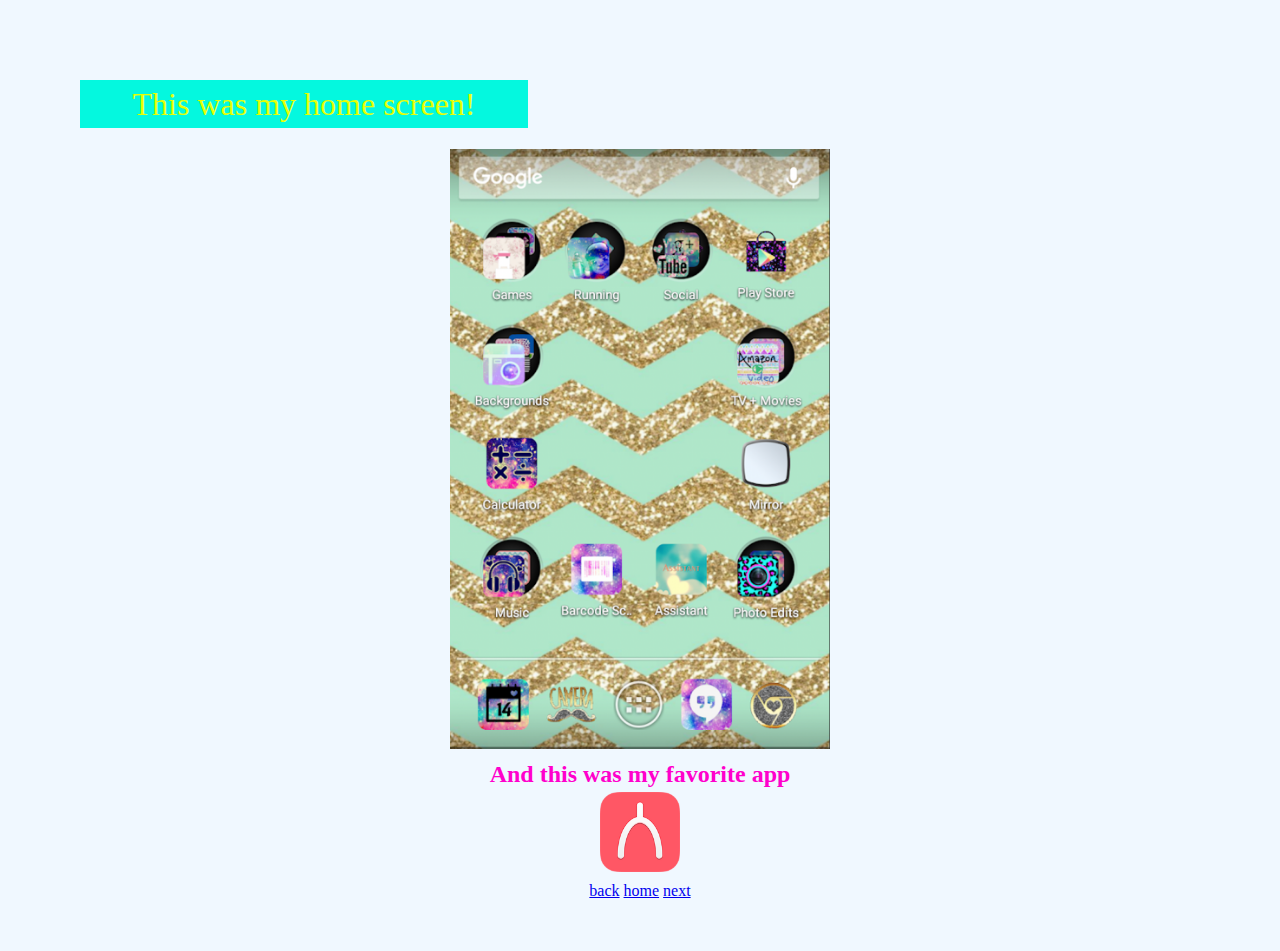
==== index.html @ 46b6099b "test" ====
<!DOCTYPE html>
<!--[if lt IE 7]>      <html class="no-js lt-ie9 lt-ie8 lt-ie7"> <![endif]-->
<!--[if IE 7]>         <html class="no-js lt-ie9 lt-ie8"> <![endif]-->
<!--[if IE 8]>         <html class="no-js lt-ie9"> <![endif]-->
<!--[if gt IE 8]>      <html class="no-js"> <!--<![endif]-->
<html>
    <head>
        <meta charset="utf-8">
        <meta http-equiv="X-UA-Compatible" content="IE=edge">
        <title>My Wishbone Experience</title>
        <meta name="description" content="This is my first wishbone">
        <meta name="viewport" content="width=device-width, initial-scale=1">
        <link rel="stylesheet" href="style.css">
    </head>
    <body>
        <h1> This was my home screen!</h1>
    </body>
    <body>
        <img src="img/homescreen.png" height="600">
          <h2>And this was my favorite app</h2>
          <a href="profile.html"><img src="img/wishboneapp.png" height="80">

          <footer>
      <a href="home.html">back</a> <a href="index.html">home</a> <a href="profile.html">next</a>
    </footer>
          
</html>
---- style.css ----
@import url();
body{
    background-color: rgb(4, 248, 223);
    color:rgb(255, 0, 204);
    background-image: url(../img/.jpeg);
    text-align: center;
}

h1{
    color: rgb(230, 255, 5);
    background-color: rgb(4, 248, 223);
    width: 40%;
    font-family: "Pixelify Sans", serif;
    font-optical-sizing: auto;
    font-weight: 400;
    font-style: normal;
}

h2{
    color:rgb(255, 0, 204) ;
    margin: auto;
}

section {
    margin: 80px 0 80px 0;
    display:grid;
    grid-template-columns: repeat (12,1fr);
    grid-column-gap: 24px;
    grid-auto-flow:dense;
}
body{
    font-family: Nunito Sans;
    font-size: 16px;
    line-height: 1.5;

    background-color: aliceblue;
    color: aqua;
    margin: 80px auto 48px auto;
    width: 1120px;
}

#tagline{
    grid-column: 2 /span 10;
    text-align: center;
}

.photo-grid {
    display: grid; /* Enable grid layout */
    grid-template-columns: repeat(auto-fill, minmax(200px, 1fr)); /* Flexible columns */
    gap: 16px; /* Space between images */
    padding: 16px;/* Padding around the grid */
  }
  
  /* Style for images */
  .photo-grid img {
    width: 100%; /* Make images responsive */
    height: auto; /* Maintain aspect ratio */
    border-radius: 8px; /* Optional: round the corners of the images */
    object-fit: cover; /* Crop images to fit within their grid cell */
  }
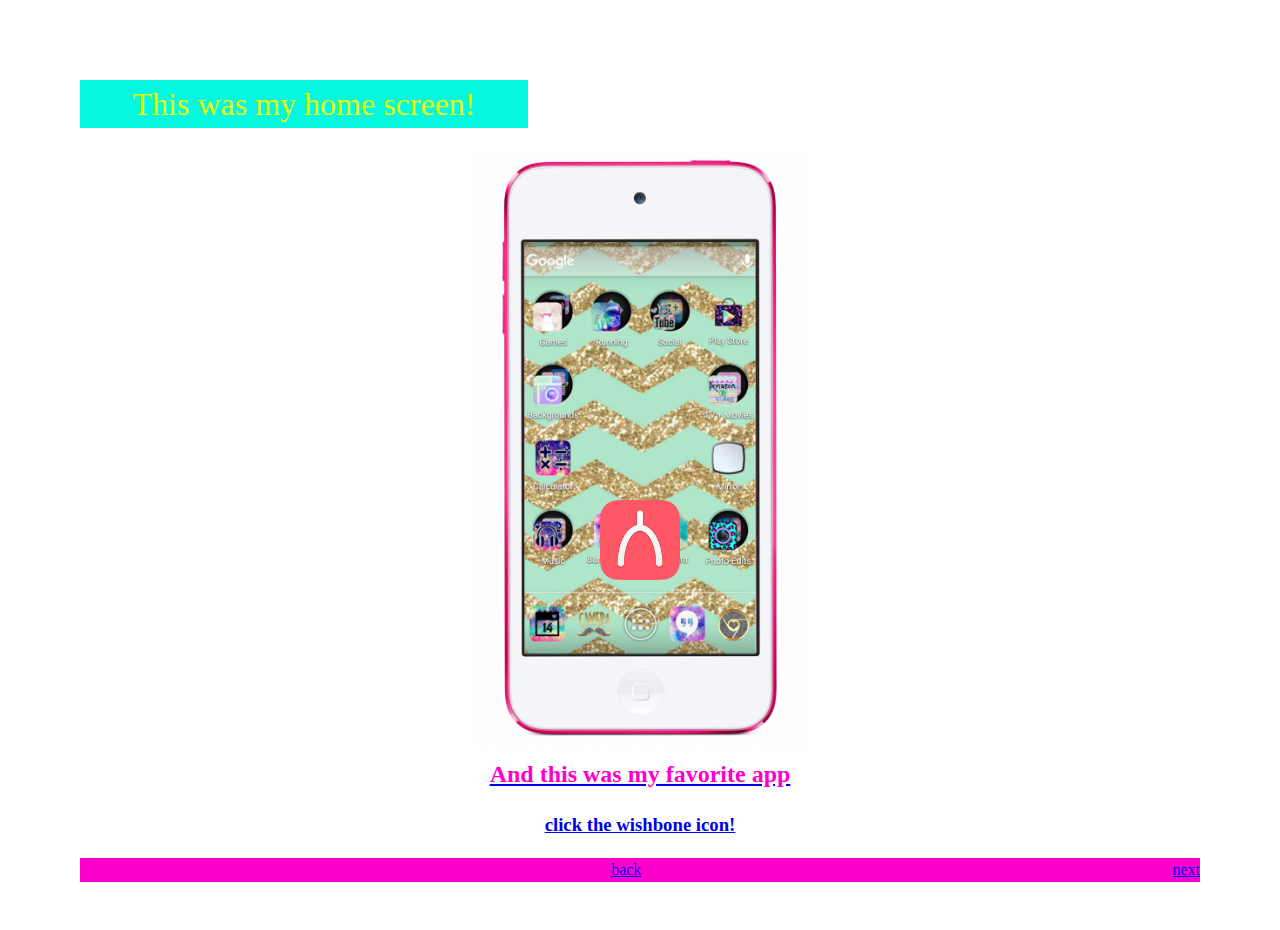
==== commit ab6f5302: "commit" ====
--- a/index.html
+++ b/index.html
@@ -14,14 +14,19 @@
     </head>
     <body>
         <h1> This was my home screen!</h1>
-    </body>
+
+        <div class="container">
+            <a href="profile.html"> <img src="img/wishboneapp.png" height="20" class="overlay-image">
+        </div>
+    
     <body>
-        <img src="img/homescreen.png" height="600">
+        <img src="img/homescreen2.png" height="600">
           <h2>And this was my favorite app</h2>
-          <a href="profile.html"><img src="img/wishboneapp.png" height="80">
+          <h3>click the wishbone icon!</h3>
+          
 
           <footer>
-      <a href="home.html">back</a> <a href="index.html">home</a> <a href="profile.html">next</a>
+      <a href="home.html">back</a> <a href="profile.html">next</a>
     </footer>
           
 </html>
--- a/style.css
+++ b/style.css
@@ -33,7 +33,7 @@
     font-size: 16px;
     line-height: 1.5;
 
-    background-color: aliceblue;
+    background-color: rgb(255, 255, 255);
     color: aqua;
     margin: 80px auto 48px auto;
     width: 1120px;
@@ -58,4 +58,36 @@
     border-radius: 8px; /* Optional: round the corners of the images */
     object-fit: cover; /* Crop images to fit within their grid cell */
   }
-  +  
+footer{
+    display: flex;
+    background-color: rgb(255, 0, 204);
+    justify-content: space-between; 
+    margin: auto
+}
+
+<head>
+    <meta charset="UTF-8">
+    <meta name="viewport" content="width=device-width, initial-scale=1.0">
+    <title>Image Overlay</title>
+    <style>
+        .container {
+            position: fixed;
+            width: 500px; /* Adjust width as needed */
+            height: 500px; /* Adjust height as needed */
+        }
+        .background-image {
+            width: 100%;
+            height: 100%;
+            object-fit: cover; /* Ensures the image covers the container */
+        }
+        .overlay-image {
+            position: absolute;
+            top: 60%;
+            left: 50%; 
+            transform: translate(-50%, -50%); /* Adjust to exactly center the overlay image */
+            width: 80px; /* Size of the overlay image */
+            height: auto;
+        }
+    </style>
+</head>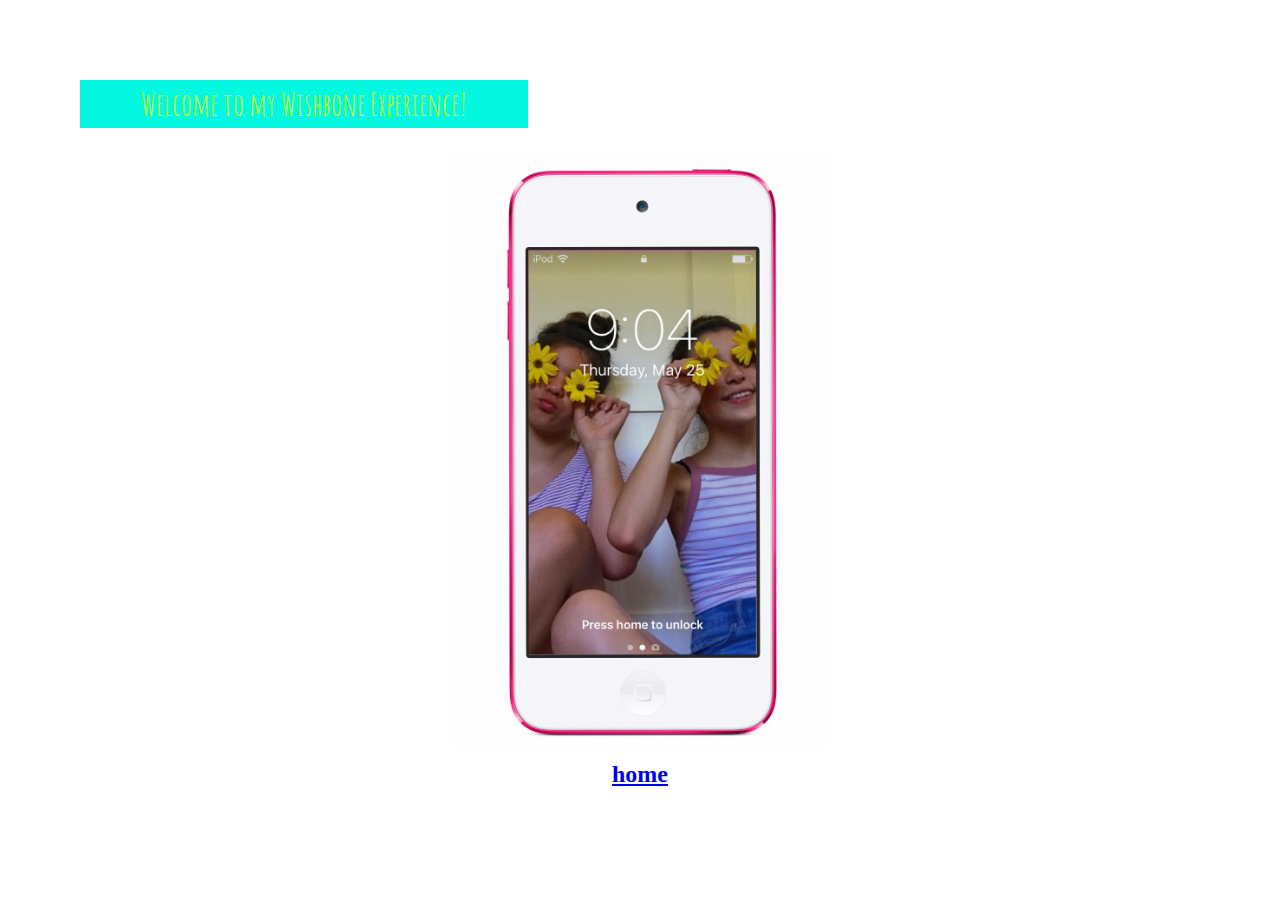
==== commit 7b7bf84f: "commit" ====
--- a/index.html
+++ b/index.html
@@ -1,32 +1,37 @@
-<!DOCTYPE html>
-<!--[if lt IE 7]>      <html class="no-js lt-ie9 lt-ie8 lt-ie7"> <![endif]-->
-<!--[if IE 7]>         <html class="no-js lt-ie9 lt-ie8"> <![endif]-->
-<!--[if IE 8]>         <html class="no-js lt-ie9"> <![endif]-->
-<!--[if gt IE 8]>      <html class="no-js"> <!--<![endif]-->
-<html>
-    <head>
-        <meta charset="utf-8">
-        <meta http-equiv="X-UA-Compatible" content="IE=edge">
-        <title>My Wishbone Experience</title>
+
+        <!DOCTYPE html>
+<html lang="en">
+<head>
+  <meta charset="UTF-8">
+  <meta name="viewport" content="width=device-width, initial-scale=1.0">
+  <title>My Wishbone Experience</title>
+
+  <!-- Preconnect to Google Fonts and Google Static Content for faster loading -->
+  <link rel="preconnect" href="https://fonts.googleapis.com">
+  <link rel="preconnect" href="https://fonts.gstatic.com" crossorigin>
+
+  <!-- Link to the Amatic SC font with specific weights (400, 700) -->
+  <link href="https://fonts.googleapis.com/css2?family=Amatic+SC:wght@400;700&display=swap" rel="stylesheet">
+
+</head>
+<body>
+  <h1 style="font-family: 'Amatic SC', cursive;">Welcome to my Wishbone Experience!</h1>
+</body>
+</html>
+
+       
         <meta name="description" content="This is my first wishbone">
         <meta name="viewport" content="width=device-width, initial-scale=1">
         <link rel="stylesheet" href="style.css">
-    </head>
-    <body>
-        <h1> This was my home screen!</h1>
 
-        <div class="container">
-            <a href="profile.html"> <img src="img/wishboneapp.png" height="20" class="overlay-image">
-        </div>
-    
-    <body>
-        <img src="img/homescreen2.png" height="600">
-          <h2>And this was my favorite app</h2>
-          <h3>click the wishbone icon!</h3>
-          
 
-          <footer>
-      <a href="home.html">back</a> <a href="profile.html">next</a>
-    </footer>
-          
-</html>
+            <img src="img/lockscreen.png" height=600>
+
+            <h2><a href="home.html">home</a></h2>
+        
+
+<footer>
+
+</footer>
+
+</html>--- a/style.css
+++ b/style.css
@@ -1,4 +1,12 @@
 @import url();
+footer{
+    display: flex;
+    color:aliceblue;
+    background-color: rgb(255, 0, 204);
+    justify-content: space-between; 
+    margin: auto;
+    align: left;
+}
 body{
     background-color: rgb(4, 248, 223);
     color:rgb(255, 0, 204);
@@ -19,6 +27,11 @@
 h2{
     color:rgb(255, 0, 204) ;
     margin: auto;
+}
+
+h3{  color: rgb(4, 248, 223) ;
+    margin: auto;
+
 }
 
 section {
@@ -58,14 +71,8 @@
     border-radius: 8px; /* Optional: round the corners of the images */
     object-fit: cover; /* Crop images to fit within their grid cell */
   }
+
   
-footer{
-    display: flex;
-    background-color: rgb(255, 0, 204);
-    justify-content: space-between; 
-    margin: auto
-}
-
 <head>
     <meta charset="UTF-8">
     <meta name="viewport" content="width=device-width, initial-scale=1.0">
